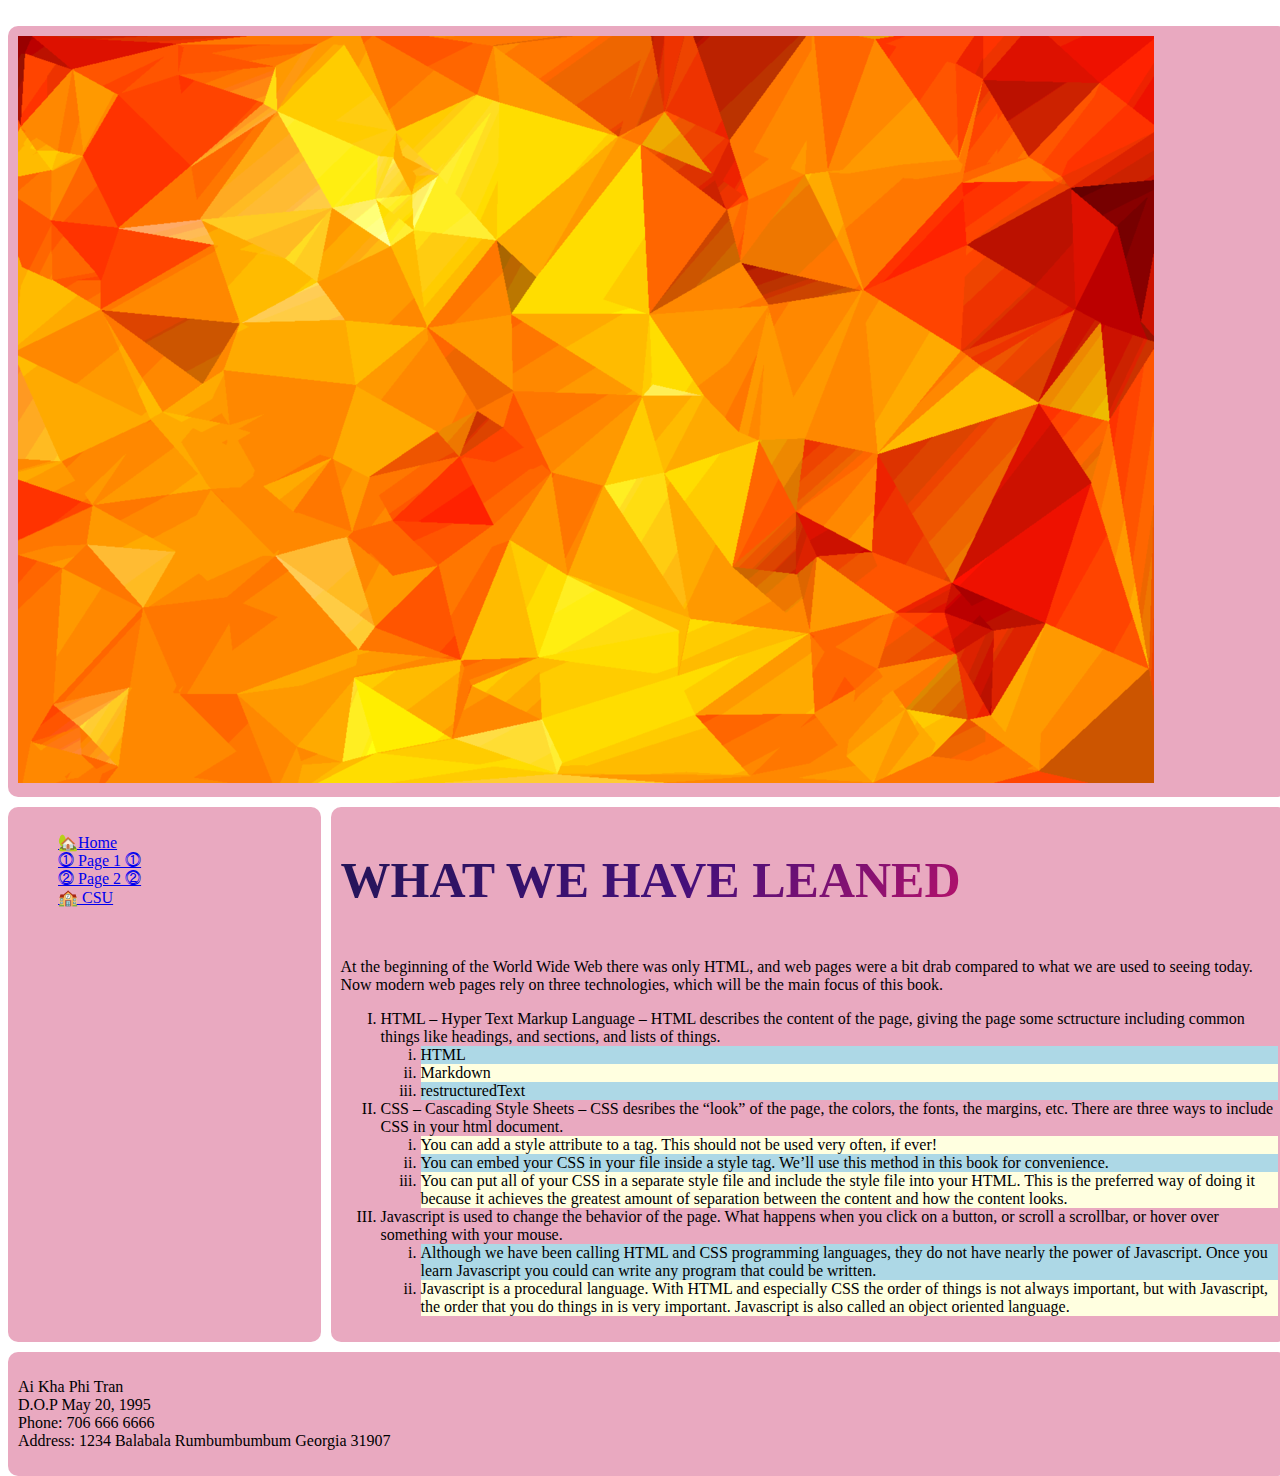
==== page1.html @ e53c5156 "Initial commit" ====
<!DOCTYPE html>
<html>

<head>
  <meta charset="utf-8">
  <meta name="viewport" content="width=device-width">
  <title>A1</title></br>
  <link href="style.css" rel="stylesheet" type="text/css" />
</head>

<body>
  <div class="grid-king">
    <header class="header">
      <img src="image/40112.png" height=auto-fill>
    </header>
    <nav class="nav">
      <ul>
        <a href='index.html'> 🏡Home</a> <br>
        <a href='page1.html'> ⓵ Page 1 ⓵</a> <br>
        <a href='page2.html'> ⓶ Page 2 ⓶</a> <br>
        <a href='csu.html'> 🏫 CSU </a><br>
      </ul>
    </nav>
    <main class="main">
      <h1 class="animate-charcter"> <strong> What We Have Leaned </strong></h1>

      <p>At the beginning of the World Wide Web there was only HTML, and web pages were a bit drab compared to what we
        are used to seeing today. Now modern web pages rely on three technologies, which will be the main focus of this
        book. </p>

      <ol class="upper">
        <li>HTML – Hyper Text Markup Language – HTML describes the content of the page, giving the page some sctructure
          including common things like headings, and sections, and lists of things.</li>
        <ol class="lower">
          <li class="p1"> HTML </li>
          <li class="p2">Markdown </li>
          <li class="p1"> restructuredText </li>
        </ol>
        <li>CSS – Cascading Style Sheets – CSS desribes the “look” of the page, the colors, the fonts, the margins, etc.
          There are three ways to include CSS in your html document.</li>
        <ol class="lower">
          <li class="p2">You can add a style attribute to a tag. This should not be used very often, if ever!</li>
          <li class="p1">You can embed your CSS in your file inside a style tag. We’ll use this method in this book for
            convenience.</li>
          <li class="p2">You can put all of your CSS in a separate style file and include the style file into your HTML.
            This is the preferred way of doing it because it achieves the greatest amount of separation between the
            content and how the content looks.</li>
        </ol>
        <li>Javascript is used to change the behavior of the page. What happens when you click on a button, or scroll a
          scrollbar, or hover over something with your mouse.</li>
        <ol class="lower">
          <li class="p1">Although we have been calling HTML and CSS programming languages, they do not have nearly the
            power of Javascript. Once you learn Javascript you could can write any program that could be written.</li>
          <li class="p2">Javascript is a procedural language. With HTML and especially CSS the order of things is not
            always important, but with Javascript, the order that you do things in is very important. Javascript is also
            called an object oriented language.</li>
        </ol>
    </main>
    <footer class="footer">
      <p>
        Ai Kha Phi Tran <br>
        D.O.P May 20, 1995 <br>
        Phone: 706 666 6666 <br>
        Address: 1234 Balabala Rumbumbumbum Georgia 31907
      </p>
    </footer>

    <script src="script.js"></script>


    <script src="https://replit.com/public/js/replit-badge.js" theme="blue" defer></script>
</body>

</html>
---- style.css ----
html, body {
  background-color: white;
  height: 100%;
  width: 100%;
}
.grid-king {
display: grid;
     grid-template-areas: 
       "he he he he"
       "na ma ma ma"
       "na ma ma ma" 
       "fo fo fo fo";
  gap: 10px;
    grid-template-columns: repeat(4, 1fr);
    grid-template-rows: repeat(4,auto-fill);
}

.grid-king > * {
  background-color: rgba(200,41,97,.4);
  border-radius: 10px;
  padding: 10px;
}
.header {
  grid-area: he;
}
.main {
  grid-area: ma;
}
.nav {
  grid-area: na;
}
.footer {
  grid-area: fo;
}

ol.upper {
  list-style-type: upper-roman;
}
ol.lower {
  list-style-type: lower-roman;
}
a:hover {
  color: #FF00FF;
}
.p1 {
  background: lightblue;
}
.p2{
  background: lightyellow;
}
.p3{
  background: black;
  color: white;
}
.p4{
  color: red;
}
.custom-counter {
  counter-reset: section;
}
table{
  font: 1.5rem 'Verdana', sans-serif
}
.animate-charcter
{
   text-transform: uppercase;
  background-image: linear-gradient(
    -225deg,
    #231557 0%,
    #44107a 29%,
    #ff1361 67%,
    #fff800 100%
  );
  background-size: auto auto;
  background-clip: border-box;
  background-size: 200% auto;
  color: #fff;
  background-clip: text;
  text-fill-color: transparent;
  -webkit-background-clip: text;
  -webkit-text-fill-color: transparent;
  animation: textclip 2s linear infinite;
  display: inline-block;
      font-size: 50px;
}

@keyframes textclip {
  to {
    background-position: 100% center;
  }
}
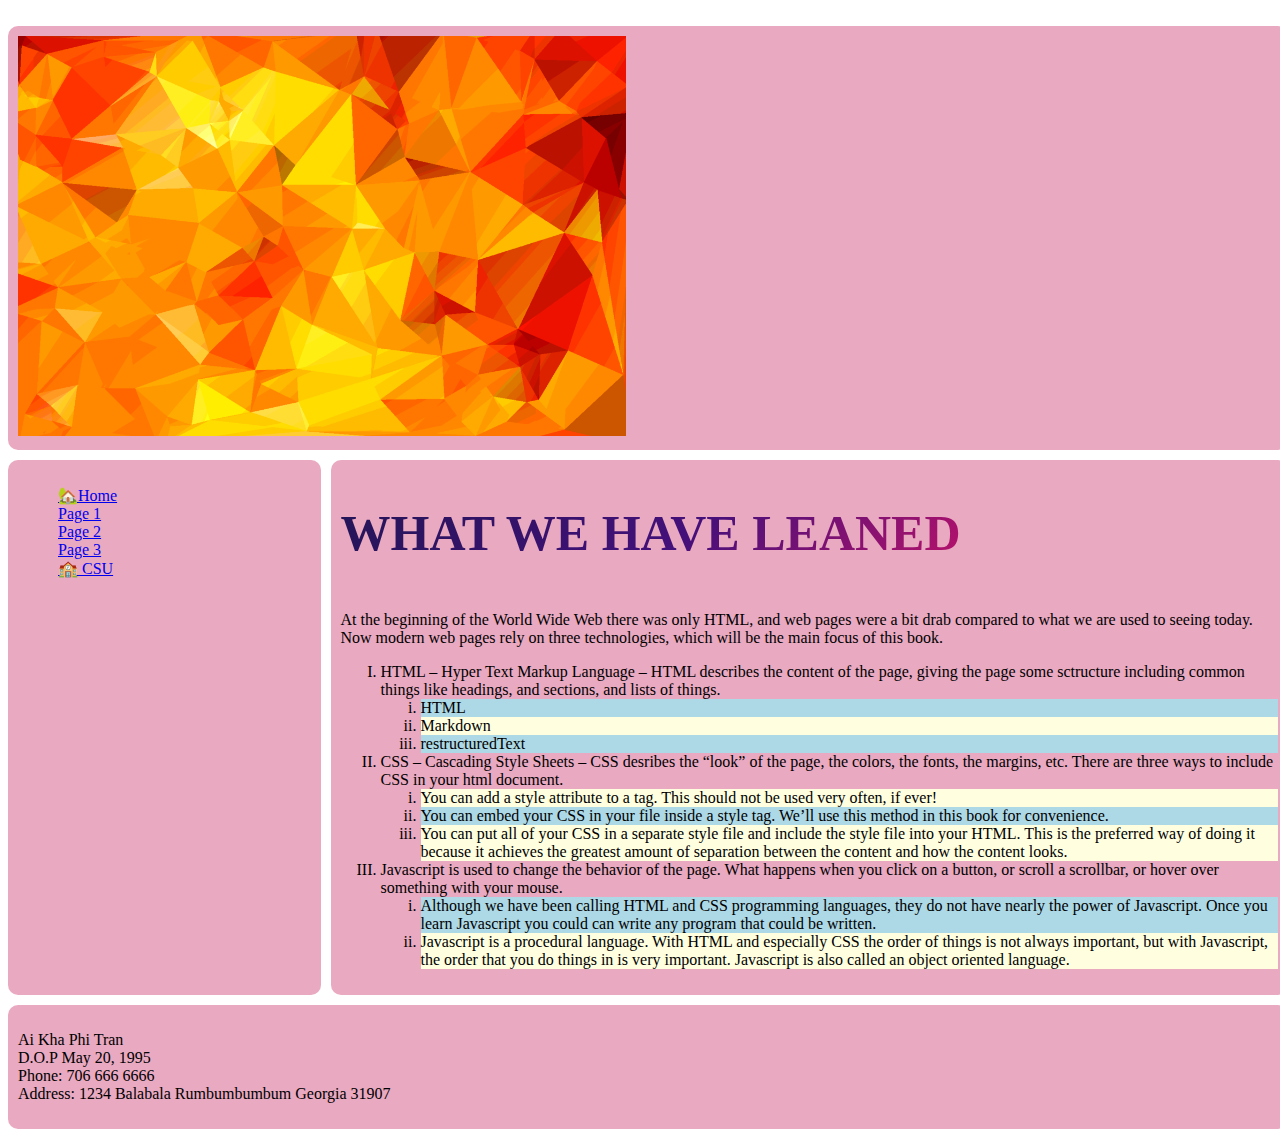
==== commit ba58edbd: "add page 3" ====
--- a/page1.html
+++ b/page1.html
@@ -11,14 +11,15 @@
 <body>
   <div class="grid-king">
     <header class="header">
-      <img src="image/40112.png" height=auto-fill>
+      <img src="image/40112.png" height=400px>
     </header>
     <nav class="nav">
       <ul>
         <a href='index.html'> 🏡Home</a> <br>
-        <a href='page1.html'> ⓵ Page 1 ⓵</a> <br>
-        <a href='page2.html'> ⓶ Page 2 ⓶</a> <br>
-        <a href='csu.html'> 🏫 CSU </a><br>
+        <a href='page1.html'>  Page 1 </a> <br>
+        <a href='page2.html'>  Page 2 </a> <br>
+        <a href='page3.html'>  Page 3 </a> <br>
+        <a href='https://www.columbusstate.edu/'> 🏫 CSU </a><br>
       </ul>
     </nav>
     <main class="main">
--- a/style.css
+++ b/style.css
@@ -59,7 +59,7 @@
   counter-reset: section;
 }
 table{
-  font: 1.5rem 'Verdana', sans-serif
+  font: 1.5rem 'Verdana', serif
 }
 .animate-charcter
 {
@@ -88,4 +88,26 @@
   to {
     background-position: 100% center;
   }
+}
+input:invalid {
+  border: 2px dashed red;
+}
+
+input:invalid:required {
+  background-image: linear-gradient(to right, pink, white);
+}
+
+input:valid {
+  border: 2px solid black;
+}
+.error {
+  background: linear-gradient(
+    to right, 
+    red, 
+    purple
+  );
+  -webkit-background-clip: text;
+  -webkit-text-fill-color: transparent;
+  text-align: left;
+  font-size: 150%
 }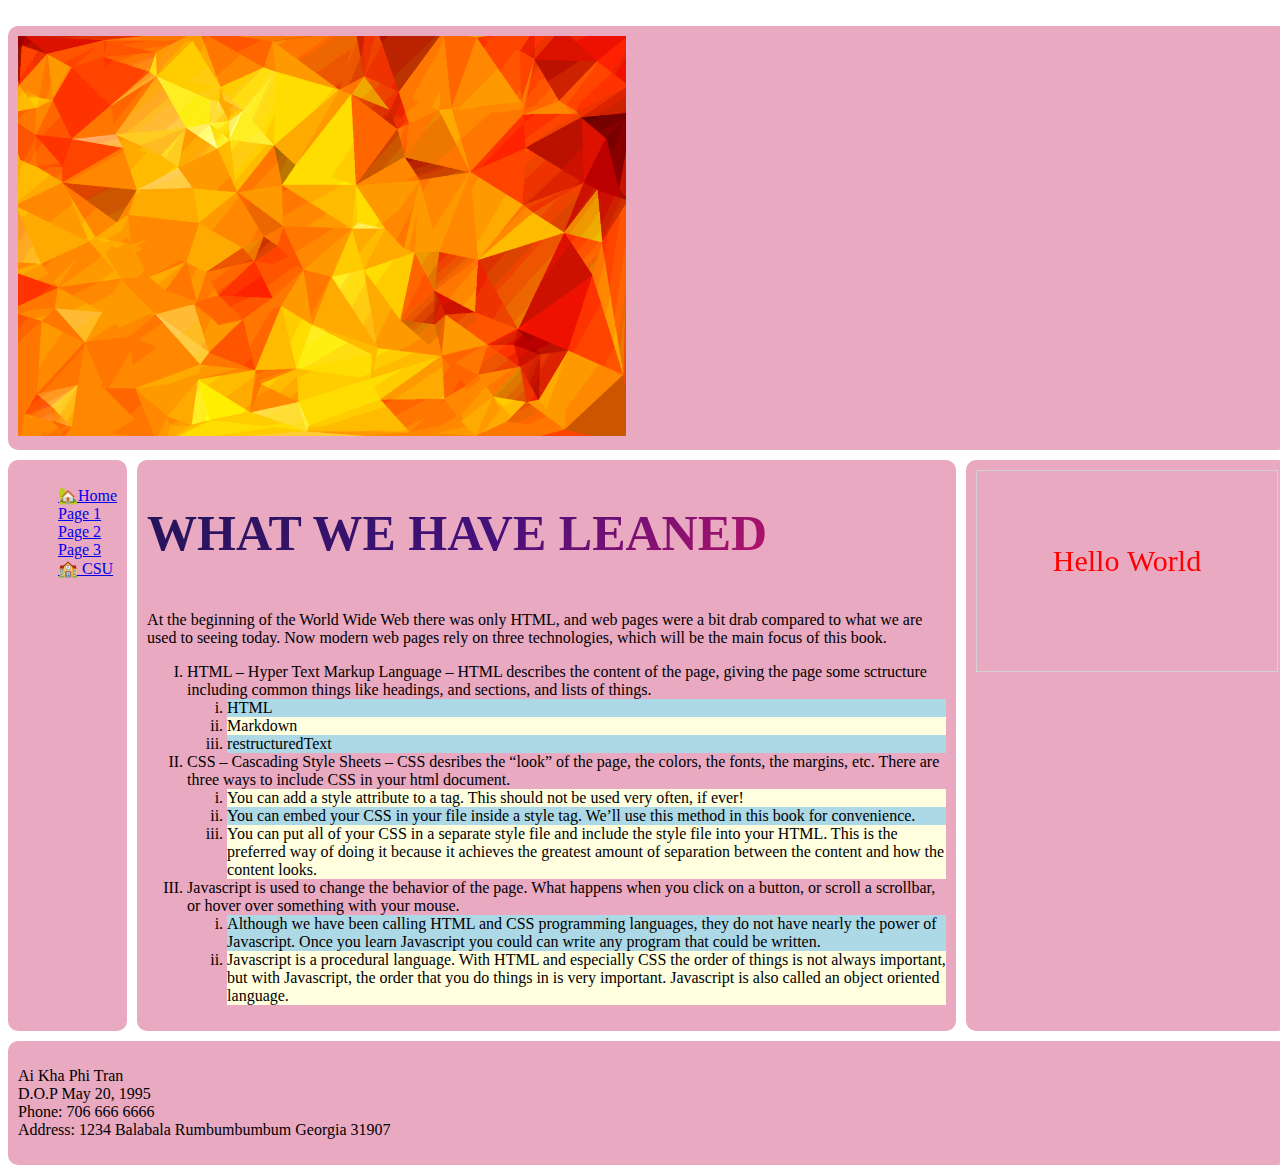
==== commit b2865bd0: "fix form" ====
--- a/page1.html
+++ b/page1.html
@@ -15,15 +15,15 @@
     </header>
     <nav class="nav">
       <ul>
-        <a href='index.html'> 🏡Home</a> <br>
-        <a href='page1.html'>  Page 1 </a> <br>
-        <a href='page2.html'>  Page 2 </a> <br>
-        <a href='page3.html'>  Page 3 </a> <br>
-        <a href='https://www.columbusstate.edu/'> 🏫 CSU </a><br>
+        <a tabindex="1" href='index.html'> 🏡Home</a> <br>
+        <a tabindex="2" href='page1.html'> Page 1 </a> <br>
+        <a tabindex="3" href='page2.html'> Page 2 </a> <br>
+        <a tabindex="4" href='page3.html'> Page 3 </a> <br>
+        <a tabindex="5 " href='https://www.columbusstate.edu/'> 🏫 CSU </a><br>
       </ul>
     </nav>
     <main class="main">
-      <h1 class="animate-charcter"> <strong> What We Have Leaned </strong></h1>
+      <h1 tabindex="6" class="animate-charcter"> <strong> What We Have Leaned </strong></h1>
 
       <p>At the beginning of the World Wide Web there was only HTML, and web pages were a bit drab compared to what we
         are used to seeing today. Now modern web pages rely on three technologies, which will be the main focus of this
@@ -57,6 +57,11 @@
             called an object oriented language.</li>
         </ol>
     </main>
+    <aside id='text'>
+      <canvas id="myCanvas" width="300" height="200" aria-label="Hello World" role="img" style="border:1px solid #d3d3d3;">
+        Your browser does not support the canvas element.
+      </canvas>
+    </aside>
     <footer class="footer">
       <p>
         Ai Kha Phi Tran <br>
@@ -68,8 +73,9 @@
 
     <script src="script.js"></script>
 
-
-    <script src="https://replit.com/public/js/replit-badge.js" theme="blue" defer></script>
+    <script src="https://replit.com/public/js/replit-badge.js" theme="blue" defer>
+      document.getElementsByTagName('div')[0].focus();
+    </script>
 </body>
 
 </html>--- a/style.css
+++ b/style.css
@@ -6,12 +6,11 @@
 .grid-king {
 display: grid;
      grid-template-areas: 
-       "he he he he"
-       "na ma ma ma"
-       "na ma ma ma" 
-       "fo fo fo fo";
+       "he he he"
+       "na ma as"
+       "fo fo fo";
   gap: 10px;
-    grid-template-columns: repeat(4, 1fr);
+    grid-template-columns: repeat(4, auto-fill);
     grid-template-rows: repeat(4,auto-fill);
 }
 
@@ -32,7 +31,9 @@
 .footer {
   grid-area: fo;
 }
-
+.aside {
+  grid-area: as;
+}
 ol.upper {
   list-style-type: upper-roman;
 }
@@ -79,7 +80,7 @@
   text-fill-color: transparent;
   -webkit-background-clip: text;
   -webkit-text-fill-color: transparent;
-  animation: textclip 2s linear infinite;
+  animation: textclip 10s linear infinite;
   display: inline-block;
       font-size: 50px;
 }
@@ -110,4 +111,21 @@
   -webkit-text-fill-color: transparent;
   text-align: left;
   font-size: 150%
+}
+@media screen and (max-width: 600px) {
+  body{
+    background-color: #FFEBCD;
+  }
+.grid-king {
+    display: grid;;
+ grid-template-areas: 
+       "he"
+       "na"
+       "ma"
+        "as" 
+       "fo";
+  gap: 10px;
+    grid-template-columns: repeat(1, 1fr);
+    grid-template-rows: repeat(5,auto-fill);
+  }
 }